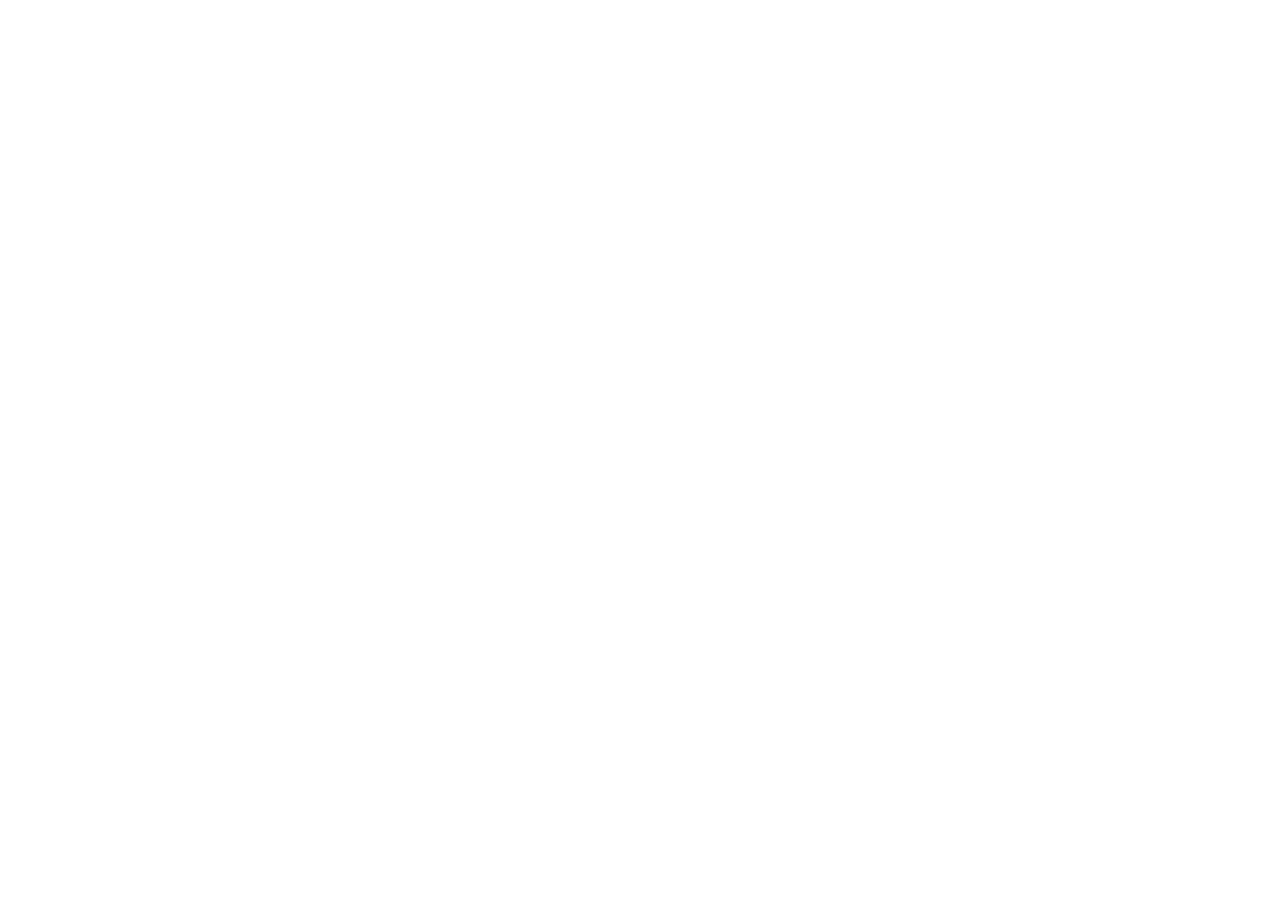
==== index.html @ dc7b607b "buat folder" ====
<!DOCTYPE html>
<html lang="en">
  <head>
    <meta charset="UTF-8" />
    <meta name="viewport" content="width=device-width, initial-scale=1.0" />
    <title>Document</title>
  </head>
  <body></body>
</html>
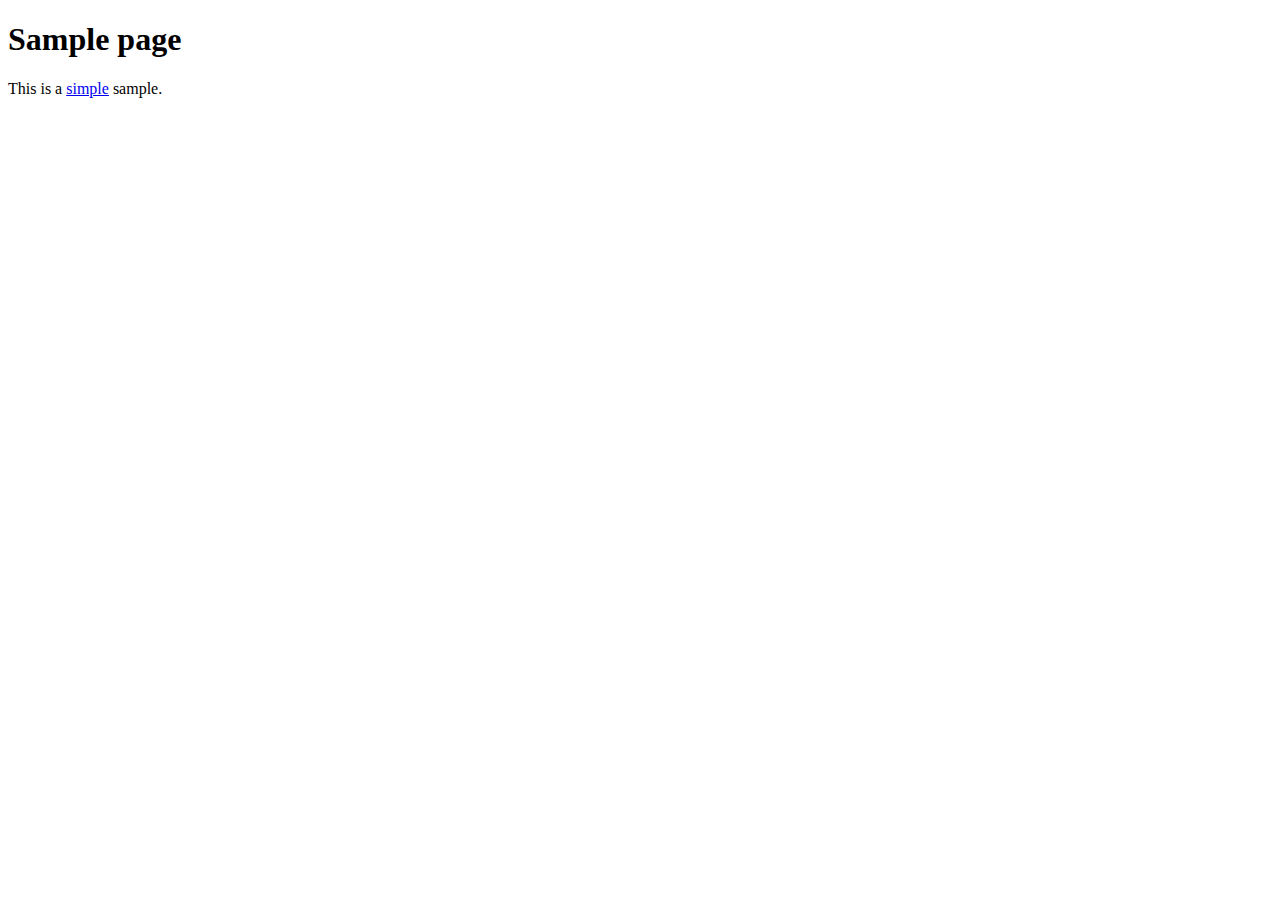
==== commit 483430ff: "buat folder" ====
--- a/index.html
+++ b/index.html
@@ -5,5 +5,9 @@
     <meta name="viewport" content="width=device-width, initial-scale=1.0" />
     <title>Document</title>
   </head>
-  <body></body>
+  <body>
+    <h1>Sample page</h1>
+    <p>This is a <a href="demo.htnl">simple</a> sample.</p>
+    <!--this is a comment-->
+  </body>
 </html>
